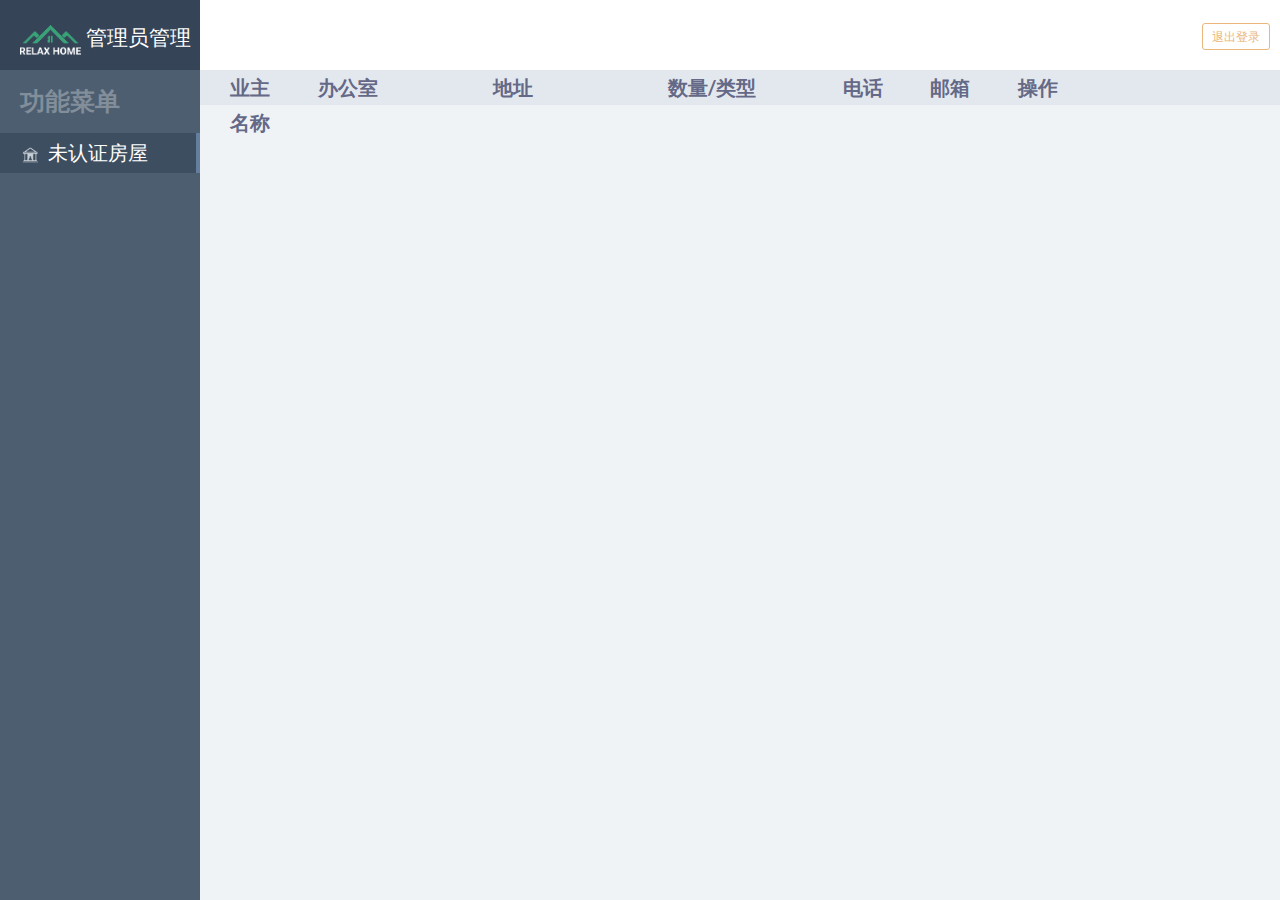
==== src/main/webapp/administrator.html @ 33394ee8 "共享办公室" ====
<!doctype html>
<html lang="ch">

<head>
    <meta charset="utf-8">
    <meta http-equiv="X-UA-Compatible" content="IE=edge">
    <meta name="description" content="">
    <meta name="keywords" content="">
    <meta name="viewport" content="width=device-width, initial-scale=1, maximum-scale=1, user-scalable=no">
    <meta name="format-detection" content="telephone=no">

    <script src="managejs/jquery.min.js"></script>
    <script src="managejs/bootstrap.min.js"></script>
    <script>
        $(function() {
            $(".meun-item").click(function() {
                $(".meun-item").removeClass("meun-item-active");
                $(this).addClass("meun-item-active");
                var itmeObj = $(".meun-item").find("img");
                itmeObj.each(function() {
                    var items = $(this).attr("src");
                    items = items.replace("_grey.png", ".png");
                    items = items.replace(".png", "_grey.png")
                    $(this).attr("src", items);
                });
                var attrObj = $(this).find("img").attr("src");
                ;
                attrObj = attrObj.replace("_grey.png", ".png");
                $(this).find("img").attr("src", attrObj);
            });
            $("#topAD").click(function() {
                $("#topA").toggleClass(" glyphicon-triangle-right");
                $("#topA").toggleClass(" glyphicon-triangle-bottom");
            });
            $("#topBD").click(function() {
                $("#topB").toggleClass(" glyphicon-triangle-right");
                $("#topB").toggleClass(" glyphicon-triangle-bottom");
            });
            $("#topCD").click(function() {
                $("#topC").toggleClass(" glyphicon-triangle-right");
                $("#topC").toggleClass(" glyphicon-triangle-bottom");
            });
            $(".toggle-btn").click(function() {
                $("#leftMeun").toggleClass("show");
                $("#rightContent").toggleClass("pd0px");
            })
        })
    </script>
    <!--[if lt IE 9]>
    <script src="managejs/html5shiv.min.js"></script>
    <script src="managejs/respond.min.js"></script>
    <![endif]-->
    <link href="managecss/bootstrap.min.css" rel="stylesheet">
    <link rel="stylesheet" type="text/css" href="managecss/common.css" />
    <link rel="stylesheet" type="text/css" href="managecss/slide.css" />
    <link rel="stylesheet" type="text/css" href="managecss/bootstrap.min.css" />
    <link rel="stylesheet" type="text/css" href="managecss/flat-ui.min.css" />
    <link rel="stylesheet" type="text/css" href="managecss/jquery.nouislider.css">
</head>

<body>
<div id="wrap">
    <!-- 左侧菜单栏目块 -->
    <div class="leftMeun" id="leftMeun">
        <div id="logoDiv">
            <p id="logoP" style="font-size: 21px"><img id="logo" alt="" src="images/logo.png"><span>管理员管理</span></p>
        </div>
        <div class="meun-title" style="font-size: 25px">功能菜单</div>
        <div class="meun-item meun-item-active" href="#sour" aria-controls="sour" role="tab" data-toggle="tab" style="font-size: 20px"><img src="images/icon_house_grey.png">未认证房屋</div>

    </div>
    <!-- 右侧具体内容栏目 -->
    <div id="rightContent">
        <a class="toggle-btn" id="nimei">
            <i class="glyphicon glyphicon-align-justify"></i>
        </a>
        <!-- Tab panes -->
        <div class="tab-content">
            <!-- 交易记录模块 -->
            <div role="tabpanel" class="tab-pane active" id="sour">
                <div class="check-div form-inline" align="right">
                    <button class="btn btn-yellow btn-xs" data-toggle="modal" data-target="#addSource">退出登录</button>
                </div>
                <div class="data-div">
                    <div class="row tableHeader"  style="font-size: 20px">
                        <div class="col-lg-1 col-md-1 col-sm-1 col-xs-1">
                            业主名称
                        </div>
                        <div class="col-lg-2 col-md-2 col-sm-2 col-xs-2">
                            办公室
                        </div>
                        <div class="col-lg-2 col-md-2 col-sm-2 col-xs-2">
                            地址
                        </div>
                        <div class="col-lg-2 col-md-2 col-sm-2 col-xs-2">
                            数量/类型
                        </div>
                        <div class="col-lg-1 col-md-1 col-sm-1 col-xs-1">
                            电话
                        </div>
                        <div class="col-lg-1 col-md-1 col-sm-1 col-xs-1">
                            邮箱
                        </div>
                        <div class="col-lg-1 col-md-1 col-sm-1 col-xs-1">
                            操作
                        </div>
                    </div>
                    <div class="tablebody">
                        <div id="collapseSystem" class="collapse in" aria-expanded="true">
                            <!--用户管理折叠框-->
                            <div id="collapseAccount" class="collapse in" aria-expanded="true" style="font-size: 13px">
                                <!--未认证房屋数据填充位置-->
                            </div>
                        </div>
                    </div>
                </div>

                <!--修改资源弹出窗口-->
                <div class="modal fade" id="changeSource" role="dialog" aria-labelledby="gridSystemModalLabel">
                    <div class="modal-dialog" role="document">
                        <div class="modal-content">
                            <div class="modal-header">
                                <button type="button" class="close" data-dismiss="modal" aria-label="Close"><span aria-hidden="true">&times;</span></button>
                                <h4 class="modal-title" id="gridSystemModalLabel">修改资源</h4>
                            </div>
                            <div class="modal-body">
                                <div class="container-fluid">
                                    <form class="form-horizontal">
                                        <div class="form-group ">
                                            <label for="sName" class="col-xs-3 control-label">名称：</label>
                                            <div class="col-xs-8 ">
                                                <input type="email" class="form-control input-sm duiqi" id="sName" placeholder="">
                                            </div>
                                        </div>
                                        <div class="form-group">
                                            <label for="sLink" class="col-xs-3 control-label">链接：</label>
                                            <div class="col-xs-8 ">
                                                <input type="" class="form-control input-sm duiqi" id="sLink" placeholder="">
                                            </div>
                                        </div>
                                        <div class="form-group">
                                            <label for="sOrd" class="col-xs-3 control-label">排序：</label>
                                            <div class="col-xs-8">
                                                <input type="" class="form-control input-sm duiqi" id="sOrd" placeholder="">
                                            </div>
                                        </div>
                                        <div class="form-group">
                                            <label for="sKnot" class="col-xs-3 control-label">父节点：</label>
                                            <div class="col-xs-8">
                                                <input type="" class="form-control input-sm duiqi" id="sKnot" placeholder="">
                                            </div>
                                        </div>
                                        <div class="form-group">
                                            <label for="exampleInput1" class="col-xs-3 control-label">资源类型：</label>
                                            <div class="col-xs-8">
                                                <label class="control-label" for="anniu">
                                                    <input type="radio" name="leixing" id="anniu">菜单</label> &nbsp;&nbsp;&nbsp;&nbsp;&nbsp;&nbsp;&nbsp;&nbsp;
                                                <label class="control-label" for="meun">
                                                    <input type="radio" name="leixing" id="meun"> 按钮</label>
                                            </div>
                                        </div>
                                    </form>
                                </div>
                            </div>
                            <div class="modal-footer">
                                <button type="button" class="btn btn-xs btn-white" data-dismiss="modal">取 消</button>
                                <button type="button" class="btn btn-xs btn-green">保 存</button>
                            </div>
                        </div>
                        <!-- /.modal-content -->
                    </div>
                    <!-- /.modal-dialog -->
                </div>
                <!-- /.modal -->
                <!--弹出删除资源警告窗口-->
                <div class="modal fade" id="deleteSource" role="dialog" aria-labelledby="gridSystemModalLabel">
                    <div class="modal-dialog" role="document">
                        <div class="modal-content">
                            <div class="modal-header">
                                <button type="button" class="close" data-dismiss="modal" aria-label="Close"><span aria-hidden="true">&times;</span></button>
                                <h4 class="modal-title" id="gridSystemModalLabel">提示</h4>
                            </div>
                            <div class="modal-body">
                                <div class="container-fluid" style="font-size: 20px;text-align: center">
                                    认证成功！
                                </div>
                            </div>
                            <div class="modal-footer">
                                <button type="button" class="btn btn-xs btn-white" data-dismiss="modal" onclick="HtmlRefresh()">确定</button>
                            </div>
                        </div>
                        <!-- /.modal-content -->
                    </div>
                    <!-- /.modal-dialog -->
                </div>
                <!-- /.modal -->
            </div>
        </div>
    </div>
</div>
</div>
<script src="managejs/jquery.nouislider.js"></script>
<script>
    $(document).ready(function() {
        //请求未认证的房屋
        $.ajax({
            url: "/Administrator/getUnCheck",
            dataType: 'json',
            type: "post",
            data: "",
            async: false,
            success: function (msg) {
                if (msg.statuscode == 1){
                    var houselist = eval(msg.list);
                    var userlist = eval(msg.userList);
                    $.each(houselist, function (num) {
                        var value = "<div class=\"row\">\n" +
                            "<div class=\"col-lg-1 col-md-1 col-sm-1 col-xs-1 levl3 \">\n" +
                            ""+userlist[num].name+"</div>\n" +
                            "<div class=\"col-lg-2 col-md-2 col-sm-2 col-xs-2  levl3\">\n" +
                            "<span>"+houselist[num].empty+"</span>\n" +
                            "</div>\n" +
                            "<div class=\"col-lg-2 col-md-2 col-sm-2 col-xs-2\">\n" +
                            ""+houselist[num].city+houselist[num].area+houselist[num].address+"</div>\n" +
                            "<div class=\"col-lg-2 col-md-2 col-sm-2 col-xs-2\">\n" +
                            ""+houselist[num].officenumber+houselist[num].officetype+"</div>\n" +
                            "<div class=\"col-lg-1 col-md-1 col-sm-1 col-xs-1 levl3\">\n" +
                            ""+userlist[num].phonenumber+"</div>\n" +
                            "<div class=\"col-lg-1 col-md-1 col-sm-1 col-xs-1 levl3\">\n" +
                            ""+userlist[num].empty+"</div>\n" +
                            "<div class=\"col-lg-1 col-md-1 col-sm-1 col-xs-1\">\n" +
                            "<button class=\"btn btn-success btn-xs\" data-toggle=\"modal\" data-target=\"#deleteSource\">认证通过</button>\n" +
                            "<button class=\"btn btn-danger btn-xs\" data-toggle=\"modal\" onclick='GetDetails("+houselist[num].id+")'>查看</button>\n" +
                            "</div></div>";
                        $("#collapseAccount").append(value);
                        value ="";
                    })
                } else{
                    alert("不存在未认证的房屋！")
                }
            }
        })
    })

    function HtmlRefresh(){
        window.location.reload();
    }

    function GetDetails(id){
        $.ajax({
            url: "/house/houseID",
            dataType: 'json',
            type: "post",
            data: {"id":id},
            async: false,
            success: function (msg) {
                if (msg.status == 1){
                    window.location.href="http://localhost:8080/details.html";
                }else{
                    alert("id传输有误！")
                }
            }
        })
    }
</script>
</body>

</html>
---- src/main/webapp/managecss/common.css ----
@charset "utf-8";
/* CSS Document */
/*外层框架样式*/

body {
	min-width: 100%;
	height: auto;
}
.container-fluid {
	padding-left: 0!important;
}
#wrap {
	min-width: 100%;
	position: absolute;
	background: #eff3f6 bottom;
	min-height: 100%;
	overflow: hidden;
}
/*@media (min-width: 660px) #wrap {
	min-width: 650px;
}
@media (min-width: 768px) #wrap {
	width: 100%;
	min-width: 750px;
}
@media (min-width: 992px) #wrap {
	width: 100%;
	min-width: 970px;
}
@media (min-width: 1200px) #wrap {
	width: 100%;
	min-width: 1170px;
}*/

.leftMeun {
	position: absolute;
	box-sizing: border-box;
	width: 200px;
	height: 100%;
	background: #4d5e70 bottom;
}
.leftMeun >div {
	padding-left: 20px;
}
#rightContent {
	/*position: absolute;*/
	box-sizing: border-box;
	float: left;
	box-sizing: border-box;
	padding-left: 200px;
	overflow-y: overlay;
	overflow-x: hidden;
	/*background-color: #eff3f6;*/
	clear: both;
	color: #717592;
	min-width: 100%;
	min-height: 500px;
}
/*左侧菜单栏*/

#logoDiv {
	padding-top: 20px;
	padding-bottom: 20px;
	height: 70px;
	background-color: #354457;
	font-size: 17px;
	color: #fff;
	vertical-align: bottom;
}
#logo {
	height: 30px;
	padding-right: 5px;
}
#logoDiv span {
	vertical-align: bottom;
}
#personInfor {
	padding: 10px 5px 10px;
	margin: 0 5px;
	color: #b3bcc5;
	border-bottom: 1px solid #354457;
	overflow-x: hidden;
	padding-left: 20px;
}
#personInfor p {
	font-size: 12px;
	margin-left: -5px;
}
#personInfor a {
	color: #B3BCC5;
	text-decoration: underline;
}
#userName {
	font-size: 15px!important;
	padding: 0;
	margin: 0;
}
.line-div {
	color: #F00;
	height: 5px;
}
.meun dl {
	padding: 0 10px;
}
.meun-title {
	color: #828e9a;
	padding-top: 10px;
	padding-bottom: 10px;
	font-size: 14px;
	font-weight: bold;
}
.meun-item {
	line-height: 40px;
	height: 40px;
	color: #aab1b7;
	cursor: pointer;
}
.meun-item a {
	color: #aab1b7;
	display: block;
}
.meun-item-active a {
	color: #c4c7cc;
	display: block;
}
.meun-item img {
	padding-right: 8px;
	height: 20px;
}
.meun-item-active {
	background-color: #3d4e60;
	border-right: 4px solid #647f9d;
	color: #fff;
}
/*右侧具体内容栏目*/

.check-div {
	height: 70px;
	line-height: 70px;
	*line-height: 60px;
	background-color: #fff;
	padding-left: 30px;
	min-width: 824px !important;
	box-sizing: border-box;
}
.check-div button {
	font-size: 12px;
	font-weight: bold;
}
.check-div select {
	height: 26px;
	width: 120px!important;
	display: inline;
	color: #ccc;
}
.check-div input {
	width: 200px !important;
	display: inline;
}
.tab-pane {
	color: #9095ab;
}
.tableHeader {
	height: 35px;
	line-height: 35px;
	font-size: 12px;
	font-weight: bold;
	color: #646987;
	background-color: #e3e8ee;
	padding: 0 30px;
	text-align: left;
}
.codeTop {
	text-align: right;
}
.tablebody {
	margin: 20px 30px;
	text-align: left;
}
.tablebody .row {
	margin-top: 10px;
	background-color: #fff;
	height: 70px;
	line-height: 70px;
}
.footer {
	float: right;
	margin-right: 20px
}
.modal-header {
	/*background-color: #e3e8ee;*/
}
.modal-title {
	font-weight: bold;
}
.expand-col {
	padding: 0;
	margin-top: 30px;
}
.levl2 {
	padding-left: 30px;
}
.levl3 {
	padding-left: 40px;
}
.sitTable {
	background-color: #fff;
	padding-right: 30px;
}
.sitTable table {
	border-top: none;
	background-color: #FFF;
}
/*表格上部边框线*/

.sitTable .table>tbody>tr:first-child>td {
	border-top: none;
}
.table>tbody>tr>td,
.table>tbody>tr>th,
.table>tfoot>tr>td,
.table>tfoot>tr>th,
.table>thead>tr>td,
.table>thead>tr>th {
	vertical-align: middle !important;
	padding: 8px 15px!important;
}
.btn {
	border: none;
}
.toggle-btn {
	display: none;
	width: 52px;
	height: 50px;
	font-size: 20px;
	padding: 15px;
	cursor: pointer;
	float: left;
	color: #212121;
	-moz-transition: all 0.2s ease-out 0s;
	-webkit-transition: all 0.2s ease-out 0s;
	transition: all 0.2s ease-out 0s;
}
.pd0px {
	padding-left: 200px!important;
}
select {
	padding: 0 auto!important;
}
/*进度条样式*/

@media (max-width: 1123px) {
	#rightContent {
		padding-left: 0;
	}
	.tab-pane {
		min-width: 973px;
	}
	.leftMeun {
		display: none;
	}
	.toggle-btn {
		display: block;
	}
}
.input-xs {
	height: 25px;
	line-height: 25px;
}
.btn-white {
	background: #fff;
	border: 1px solid #ccc!important;
	font-weight: normal!important;
	margin-right: 10px;
}
.btn-green {
	border: 1px solid #ccc!important;
	font-weight: normal!important;
	margin-right: 10px;
	color: #fff;
	background: #529373;
}
.btn-yellow {
	background: #fff;
	border: 1px solid #ccc!important;
	font-weight: normal!important;
	margin-right: 10px;
	color: #eab67c!important;
	border: 1px solid #eab67c!important;
}
/*颜色*/

.gray {
	color: #b7b7b7;
	font-weight: normal;
	padding: 0 10px;
}
.footer .glyphicon {
	font-size: 12px;
	color: #00BDEF;
	padding: 4px;
	background-color: #fff;
	margin-right: 10px;
}
.zhi {
	margin-top: 33px;
	border-radius: 0!important;
	width: 50px!important;
	height: 21px!important;
	line-height: 20px;
	border: none;
	box-shadow: none!important;
}
.duiqi {
	margin-left: -26px!important;
	margin-top: 7px;
	width: 200px!important;
}
.form-horizontal .form-group {
	margin-right: -100px!important;
}
.select-duiqi {
	height: 25px!important;
	color: #ccc!important;
	margin-left: -25px;
	margin-top: 6px;
	width: 200px!important;
}
.linkCcc {
	color: #9095ab!important;
	text-decoration: underline;
	padding-right: 10px;
}
.linkCcc:hover {
	color: #000!important;
	text-decoration: underline;
}
.modal {
	color: #4b4b4b;
}
.top100 {
	margin-top: -25px!important;
	height: 40px!important;
	line-height: 67px!important;
}
.left {
	float: left;
}
.right {
	float: right;
}
---- src/main/webapp/managecss/slide.css ----
﻿@charset "utf-8";/* CSS Document */
a,a:hover{text-decoration:none;cursor: pointer;outline:none;}
ul{list-style:none;}
/*设置滑块*/
.grade_warp{/*width:840px;margin:10px auto 15px auto;*/}
.User_grade{width:520px;overflow:hidden; margin:0 auto;/*float:left;*/}
.User_ratings .ratings_title{width:815px;height:78px;font-family:"微软雅黑","宋体";font-size:24px;color:#aaaaaa;}
.User_ratings .ratings_title01{width:407px;height:auto;font-family:"微软雅黑","宋体";font-size:14px;color:#aaaaaa;}
.User_ratings .ratings_title p{float:left;}
.User_ratings .ratings_title p span{font-size:48px;}
.User_ratings .ratings_title p i{color:#7dc234;font-style:normal;}
.User_ratings .ratings_title01 p span{font-size:18px;}
.User_ratings .ratings_title01 p i{color:#7dc234;font-style:normal;}
.User_ratings .ratings_title01 input{width:120px;height:48px;border:0;margin:15px auto auto 45px;float:left;background:url(../images/batton_01.png) -202px -2441px no-repeat;}
.User_ratings .ratings_title01 input:hover{background:url(../images/batton_01.png) -202px -2489px no-repeat;}
.User_ratings .ratings_title01 input01{background:url(../images/batton_01.png) -202px -2537px no-repeat;}
.User_ratings .ratings_title input{width:120px;height:48px;border:0;margin:15px auto auto 45px;float:left;background:url(../images/batton_01.png) -202px -2441px no-repeat;}
.User_ratings .ratings_title input:hover{background:url(../images/batton_01.png) -202px -2489px no-repeat;}
.User_ratings .ratings_title input01{background:url(../images/batton_01.png) -202px -2537px no-repeat;}
.User_ratings .ratings_bars{width:520px;height:60px;margin-top:20px;float:left;}
.User_ratings .ratings_bars .bars_10{font-size:16px;line-height:25px;float:left;color:#a0a0a0;}
.User_ratings .ratings_bars .scale{width:400px;height:13px;float:left;margin:7px 10px auto 10px;position:relative;background:url(../images/progress02.png) 0 0 no-repeat;}
.User_ratings .ratings_bars .scale div{width:0px;position:absolute;width:0;left:0;height:13px;bottom:0;background:url(../images/progress02.png) 0 -14px no-repeat;}
.User_ratings .ratings_bars .scale>span{width:50px;height:32px;position:absolute;left:-2px;top:-9px;cursor:pointer;background: url(../images/circle.png) no-repeat;line-height: 80px;}
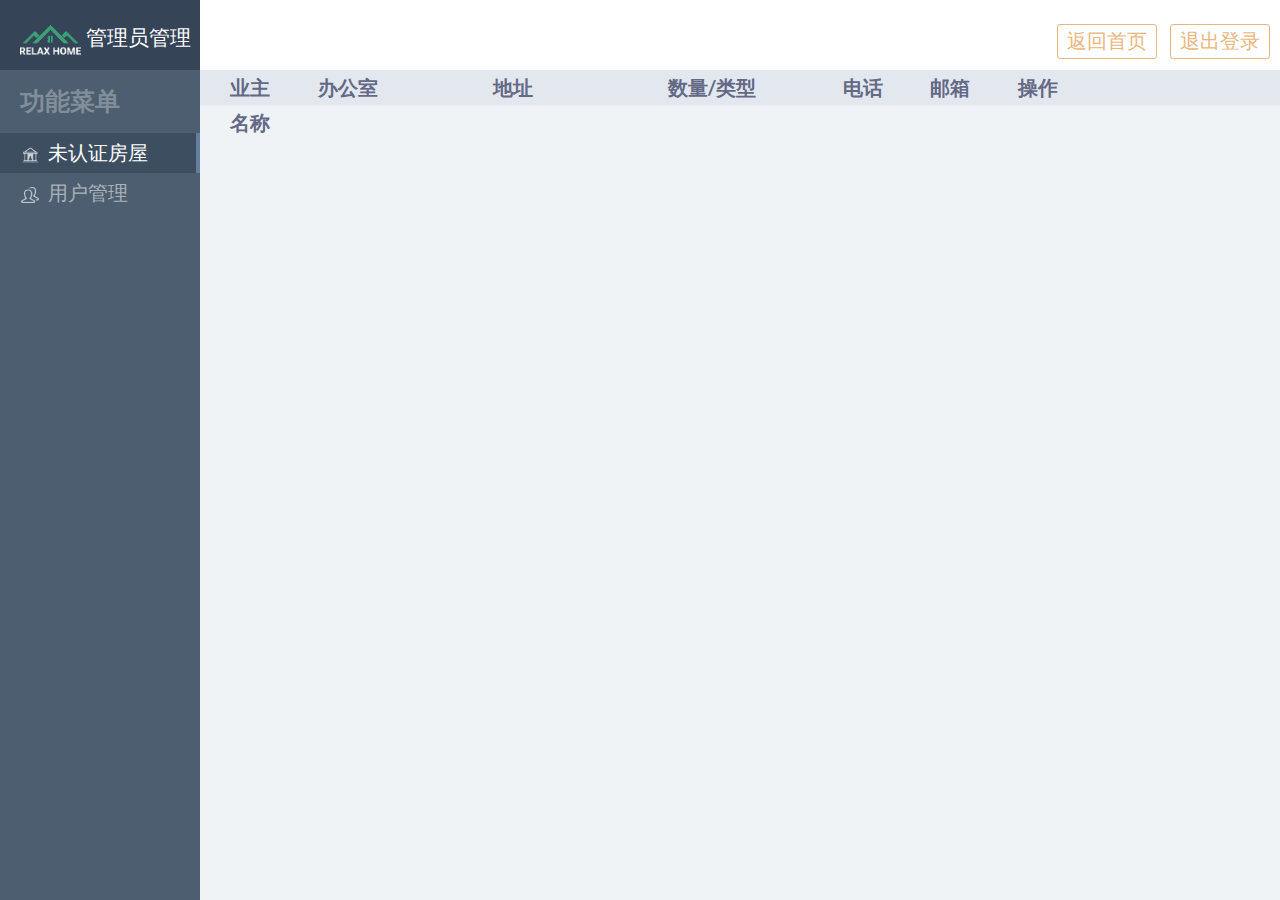
==== commit 292250b8: "共享办公室" ====
--- a/src/main/webapp/administrator.html
+++ b/src/main/webapp/administrator.html
@@ -67,6 +67,7 @@
         </div>
         <div class="meun-title" style="font-size: 25px">功能菜单</div>
         <div class="meun-item meun-item-active" href="#sour" aria-controls="sour" role="tab" data-toggle="tab" style="font-size: 20px"><img src="images/icon_house_grey.png">未认证房屋</div>
+        <div class="meun-item" href="#char" aria-controls="char" role="tab" data-toggle="tab" style="font-size: 20px"><img src="images/icon_chara_grey.png">用户管理</div>
 
     </div>
     <!-- 右侧具体内容栏目 -->
@@ -79,7 +80,8 @@
             <!-- 交易记录模块 -->
             <div role="tabpanel" class="tab-pane active" id="sour">
                 <div class="check-div form-inline" align="right">
-                    <button class="btn btn-yellow btn-xs" data-toggle="modal" data-target="#addSource">退出登录</button>
+                    <button class="btn btn-yellow btn-xs"  style="margin-top: 10px;font-size: 20px" onclick="reIndex()">返回首页</button>
+                    <button class="btn btn-yellow btn-xs"  style="margin-top: 10px;font-size: 20px" onclick="ExitLogin()">退出登录</button>
                 </div>
                 <div class="data-div">
                     <div class="row tableHeader"  style="font-size: 20px">
@@ -115,63 +117,6 @@
                     </div>
                 </div>
 
-                <!--修改资源弹出窗口-->
-                <div class="modal fade" id="changeSource" role="dialog" aria-labelledby="gridSystemModalLabel">
-                    <div class="modal-dialog" role="document">
-                        <div class="modal-content">
-                            <div class="modal-header">
-                                <button type="button" class="close" data-dismiss="modal" aria-label="Close"><span aria-hidden="true">&times;</span></button>
-                                <h4 class="modal-title" id="gridSystemModalLabel">修改资源</h4>
-                            </div>
-                            <div class="modal-body">
-                                <div class="container-fluid">
-                                    <form class="form-horizontal">
-                                        <div class="form-group ">
-                                            <label for="sName" class="col-xs-3 control-label">名称：</label>
-                                            <div class="col-xs-8 ">
-                                                <input type="email" class="form-control input-sm duiqi" id="sName" placeholder="">
-                                            </div>
-                                        </div>
-                                        <div class="form-group">
-                                            <label for="sLink" class="col-xs-3 control-label">链接：</label>
-                                            <div class="col-xs-8 ">
-                                                <input type="" class="form-control input-sm duiqi" id="sLink" placeholder="">
-                                            </div>
-                                        </div>
-                                        <div class="form-group">
-                                            <label for="sOrd" class="col-xs-3 control-label">排序：</label>
-                                            <div class="col-xs-8">
-                                                <input type="" class="form-control input-sm duiqi" id="sOrd" placeholder="">
-                                            </div>
-                                        </div>
-                                        <div class="form-group">
-                                            <label for="sKnot" class="col-xs-3 control-label">父节点：</label>
-                                            <div class="col-xs-8">
-                                                <input type="" class="form-control input-sm duiqi" id="sKnot" placeholder="">
-                                            </div>
-                                        </div>
-                                        <div class="form-group">
-                                            <label for="exampleInput1" class="col-xs-3 control-label">资源类型：</label>
-                                            <div class="col-xs-8">
-                                                <label class="control-label" for="anniu">
-                                                    <input type="radio" name="leixing" id="anniu">菜单</label> &nbsp;&nbsp;&nbsp;&nbsp;&nbsp;&nbsp;&nbsp;&nbsp;
-                                                <label class="control-label" for="meun">
-                                                    <input type="radio" name="leixing" id="meun"> 按钮</label>
-                                            </div>
-                                        </div>
-                                    </form>
-                                </div>
-                            </div>
-                            <div class="modal-footer">
-                                <button type="button" class="btn btn-xs btn-white" data-dismiss="modal">取 消</button>
-                                <button type="button" class="btn btn-xs btn-green">保 存</button>
-                            </div>
-                        </div>
-                        <!-- /.modal-content -->
-                    </div>
-                    <!-- /.modal-dialog -->
-                </div>
-                <!-- /.modal -->
                 <!--弹出删除资源警告窗口-->
                 <div class="modal fade" id="deleteSource" role="dialog" aria-labelledby="gridSystemModalLabel">
                     <div class="modal-dialog" role="document">
@@ -187,6 +132,63 @@
                             </div>
                             <div class="modal-footer">
                                 <button type="button" class="btn btn-xs btn-white" data-dismiss="modal" onclick="HtmlRefresh()">确定</button>
+                            </div>
+                        </div>
+                        <!-- /.modal-content -->
+                    </div>
+                    <!-- /.modal-dialog -->
+                </div>
+                <!-- /.modal -->
+            </div>
+            <!-- 房屋管理模块 -->
+            <div role="tabpanel" class="tab-pane" id="char">
+
+                <div class="check-div form-inline" align="right">
+                    <button class="btn btn-yellow btn-xs"  style="margin-top: 10px;font-size: 20px" onclick="reIndex()">返回首页</button>
+                    <button class="btn btn-yellow btn-xs"  style="margin-top: 10px;font-size: 20px" onclick="ExitLogin()">退出登录</button>
+                </div>
+                <div class="data-div">
+                    <div class="row tableHeader" style="font-size: 25px">
+                        <div class="col-xs-1 ">
+                            编号
+                        </div>
+                        <div class="col-xs-1 ">
+                            账号
+                        </div>
+                        <div class="col-xs-2">
+                            名字
+                        </div>
+                        <div class="col-xs-2 ">
+                            电话
+                        </div>
+                        <div class="col-xs-2 ">
+                            邮箱
+                        </div>
+                        <div class="col-xs-1 ">
+                            操作
+                        </div>
+                    </div>
+                    <div class="tablebody" id="userManage" >
+
+                    </div>
+
+                </div>
+                <!--弹出删除警告窗口-->
+                <div class="modal fade" id="deleteChar" role="dialog" aria-labelledby="gridSystemModalLabel">
+                    <div class="modal-dialog" role="document">
+                        <div class="modal-content">
+                            <div class="modal-header">
+                                <button type="button" class="close" data-dismiss="modal" aria-label="Close"><span aria-hidden="true">&times;</span></button>
+                                <h4 class="modal-title" id="">提示</h4>
+                            </div>
+                            <div class="modal-body">
+                                <div class="container-fluid">
+                                    确定要删除该用户？删除后不可恢复！
+                                </div>
+                            </div>
+                            <div class="modal-footer">
+                                <button type="button" class="btn btn-xs btn-white" data-dismiss="modal">取 消</button>
+                                <button type="button" class="btn btn-xs btn-danger" onclick="DeleteUser()">删 除</button>
                             </div>
                         </div>
                         <!-- /.modal-content -->
@@ -214,7 +216,7 @@
                     var houselist = eval(msg.list);
                     var userlist = eval(msg.userList);
                     $.each(houselist, function (num) {
-                        var value = "<div class=\"row\">\n" +
+                        var value = "<div class=\"row\" style=\"font-size: 13px\">\n" +
                             "<div class=\"col-lg-1 col-md-1 col-sm-1 col-xs-1 levl3 \">\n" +
                             ""+userlist[num].name+"</div>\n" +
                             "<div class=\"col-lg-2 col-md-2 col-sm-2 col-xs-2  levl3\">\n" +
@@ -227,9 +229,9 @@
                             "<div class=\"col-lg-1 col-md-1 col-sm-1 col-xs-1 levl3\">\n" +
                             ""+userlist[num].phonenumber+"</div>\n" +
                             "<div class=\"col-lg-1 col-md-1 col-sm-1 col-xs-1 levl3\">\n" +
-                            ""+userlist[num].empty+"</div>\n" +
+                            ""+userlist[num].idcard+"</div>\n" +
                             "<div class=\"col-lg-1 col-md-1 col-sm-1 col-xs-1\">\n" +
-                            "<button class=\"btn btn-success btn-xs\" data-toggle=\"modal\" data-target=\"#deleteSource\">认证通过</button>\n" +
+                            "<button class=\"btn btn-success btn-xs\" data-toggle=\"modal\" data-target=\"#deleteSource\" onclick='HouseStatus("+houselist[num].id+")'>认证通过</button>\n" +
                             "<button class=\"btn btn-danger btn-xs\" data-toggle=\"modal\" onclick='GetDetails("+houselist[num].id+")'>查看</button>\n" +
                             "</div></div>";
                         $("#collapseAccount").append(value);
@@ -240,10 +242,53 @@
                 }
             }
         })
+
+        $.ajax({
+            url: "/User/selectAllUser",
+            dataType: 'json',
+            type: "post",
+            data: "",
+            async: false,
+            success: function (msg) {
+                if (msg.status == 1){
+                    $("#userManage").empty();
+                    var userlist = eval(msg.userlist);
+                    $.each(userlist, function (num) {
+                        var uservalue = "<div class=\"row\"  style=\"font-size: 13px\" >"+
+                            "<div class=\"col-xs-1\">"+(num+1)+"</div>\n" +
+                            "<div class=\"col-xs-1\">"+userlist[num].account+"</div>\n" +
+                            "<div class=\"col-xs-2\">"+userlist[num].name+"</div>\n" +
+                            "<div class=\"col-xs-2\">"+userlist[num].phonenumber+"</div>\n" +
+                            "<div class=\"col-xs-2\">"+userlist[num].idcard+"</div>\n" +
+                            "<div class=\"col-xs-1\">\n" +
+                            "<button class=\"btn btn-danger btn-xs\" data-toggle=\"modal\" data-target=\"#deleteChar\" onclick='DeleteUserID("+userlist[num].id+")'>删除</button>\n" +
+                            "</div></div>";
+                        $("#userManage").append(uservalue);
+                        uservalue = "";
+                    })
+                }
+            }
+        })
+
+
     })
-
+    var houseStatus ;
+    function HouseStatus(id){
+        houseStatus = id;
+    }
     function HtmlRefresh(){
-        window.location.reload();
+        $.ajax({
+            url: "/house/updatehousestatus",
+            dataType: 'json',
+            type: "post",
+            data: {"id": houseStatus},
+            async: false,
+            success: function (msg) {
+                if (msg.status == 1){
+                    window.location.reload();
+                }
+            }
+        })
     }
 
     function GetDetails(id){
@@ -262,6 +307,48 @@
             }
         })
     }
+
+    var userID = -1;
+    function DeleteUserID(id){
+        userID = id;
+    }
+    function DeleteUser() {
+        $.ajax({
+            url: "/User/deleteByID",
+            dataType: 'json',
+            type: "post",
+            data: {"id":userID},
+            async: false,
+            success: function (msg) {
+                if (msg.status == 1){
+                    window.location.href = "";
+                }else{
+                    alert("删除失败！")
+                }
+            }
+        })
+    }
+
+    function reIndex(){
+        window.location.href = "index.html";
+    }
+
+    function ExitLogin(){
+        $.ajax({
+            url: "/Landlord/exit",
+            dataType: 'json',
+            type: "post",
+            data: "",
+            async: false,
+            success: function (msg) {
+                if (msg.status == 1){
+                    window.location.href = "index.html"
+                } else{
+                    alert("exit有误！");
+                }
+            }
+        })
+    }
 </script>
 </body>
 
